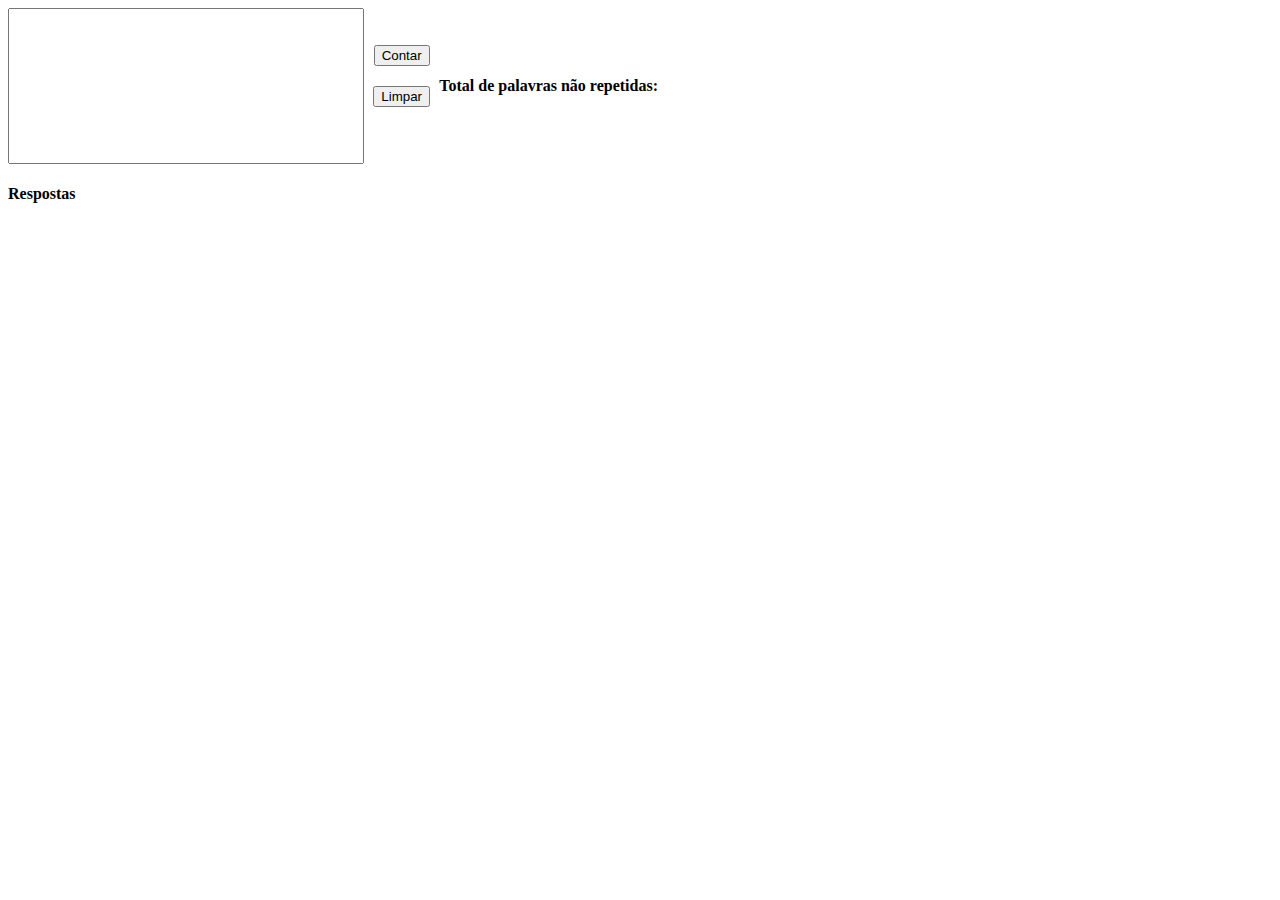
==== Trabalho Remoto 2 - PWEB/Segunda questão/index.html @ b0478e97 "Resolução do segundo trabalho remoto." ====
<!DOCTYPE html>
<html lang="en">
  <head>
    <meta charset="UTF-8" />
    <meta name="viewport" content="width=device-width, initial-scale=1.0" />
    <link rel="stylesheet" href="estilo.css" />
    <title>Segunda questão</title>
  </head>
  <body>
    <div class="entradas">
      <textarea type="input" id="dados" cols="30" rows="10"></textarea>
      <div class="select">
        <button id="BntContar">Contar</button>
        <button id="BntLimpar">Limpar</button>
      </div>
        
      <div class="select">
        <h4>Total de palavras não repetidas:</h4>
        <div id="QuantNaoRep"></div>
      </div>
    </div>

    <h4>Respostas</h4>
    <div id="respostas" class="respostas"></div>
    <script src="Js/script.js"></script>
  </body>
</html>
---- Trabalho Remoto 2 - PWEB/Segunda questão/estilo.css ----
#respostas{
    width: 650px;
    height: 250px;
    display: flex;
    flex-direction: column;
    flex-wrap: wrap;
    padding-left: 10px;
}
#respostas div {
    margin-right: 15px;
    margin-left: 15px;
    margin-top: 5px;
    margin-bottom: 5px;
    max-width: 200px;
    overflow: hidden;
    border: 1px solid black;
    text-align: center;
}
textarea{
    resize: none;
    width: 350px;
}
.entradas{
    width: 650px;
    display: flex;
    flex-direction: row;
    justify-content: space-between;
    margin-bottom: 20px;
}

button{
    margin-bottom: 20px;
}

.select{
    display: flex;
    flex-direction: column;
    justify-content: center;
    align-items: center;
}
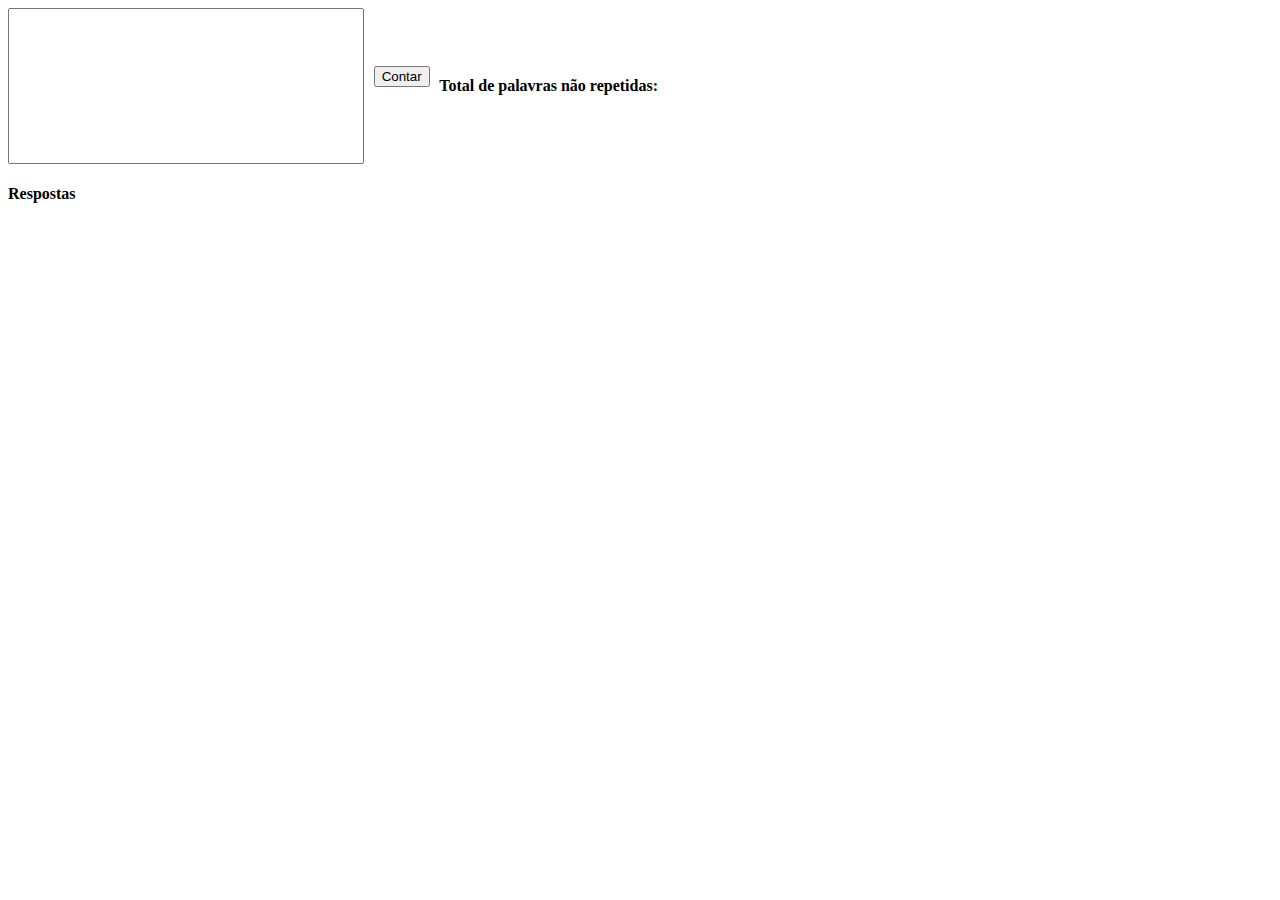
==== commit 3563d6e9: "Update index.html" ====
--- a/Trabalho Remoto 2 - PWEB/Segunda questão/index.html
+++ b/Trabalho Remoto 2 - PWEB/Segunda questão/index.html
@@ -11,7 +11,6 @@
       <textarea type="input" id="dados" cols="30" rows="10"></textarea>
       <div class="select">
         <button id="BntContar">Contar</button>
-        <button id="BntLimpar">Limpar</button>
       </div>
         
       <div class="select">
